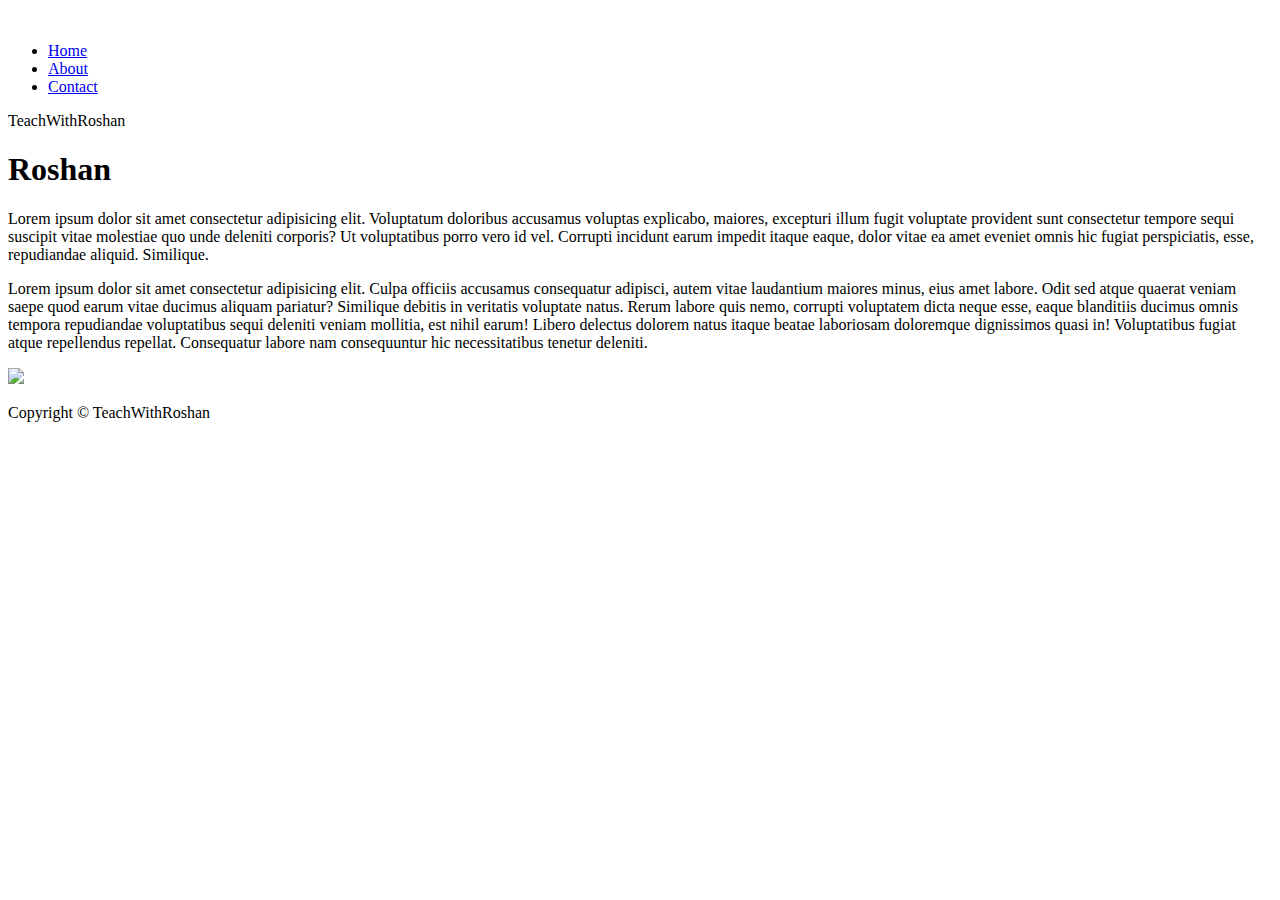
==== index.html @ b01ffb39 "Add files via upload" ====
<!DOCTYPE html>
<html lang="en">

<head>
    <meta charset="UTF-8">
    <meta name="viewport" content="width=device-width, initial-scale=1.0">
    <link rel="stylesheet" href="css/utils.css">
    <link rel="stylesheet" href="css/style.css">
    <link rel="stylesheet" href="css/mobile.css">
    <title>TeachWithRoshan</title>
</head>

<body>
    
    <nav class="navigation max-width-1 m-auto">
       
        <div class="nav-left">
            <a href="/">
                <span><img src="image/rk pp.jpg" width="94px" alt=""></span>
            </a>
            <ul>
                <li><a href="/">Home</a></li>
                <li><a href="#">About</a></li>
                <li><a href="/contact.html">Contact</a></li>
            </ul>
        </div>
        <nav class="right"><span>TeachWithRoshan</span></nav>    
    </nav>
    <div class="m-auto content max-width-1 my-2">
        <div class="content-left">
            <h1>Roshan</h1>
            <p>Lorem ipsum dolor sit amet consectetur adipisicing elit. Voluptatum doloribus accusamus voluptas explicabo, maiores, excepturi illum fugit voluptate provident sunt consectetur tempore sequi suscipit vitae molestiae quo unde deleniti corporis? Ut voluptatibus porro vero id vel. Corrupti incidunt earum impedit itaque eaque, dolor vitae ea amet eveniet omnis hic fugiat perspiciatis, esse, repudiandae aliquid. Similique.</p>
            <p>Lorem ipsum dolor sit amet consectetur adipisicing elit. Culpa officiis accusamus consequatur adipisci, autem vitae laudantium maiores minus, eius amet labore. Odit sed atque quaerat veniam saepe quod earum vitae ducimus aliquam pariatur? Similique debitis in veritatis voluptate natus. Rerum labore quis nemo, corrupti voluptatem dicta neque esse, eaque blanditiis ducimus omnis tempora repudiandae voluptatibus sequi deleniti veniam mollitia, est nihil earum! Libero delectus dolorem natus itaque beatae laboriosam doloremque dignissimos quasi in! Voluptatibus fugiat atque repellendus repellat. Consequatur labore nam consequuntur hic necessitatibus tenetur deleniti.</p>
        </div>
        <div class="content-right">
            <img src="image/mainpic.jpg" >
        </div>
    </div>

    </div>
    <div class="footer">
        <p>Copyright &copy; TeachWithRoshan</p>
     
    </div>
</body>

</html>
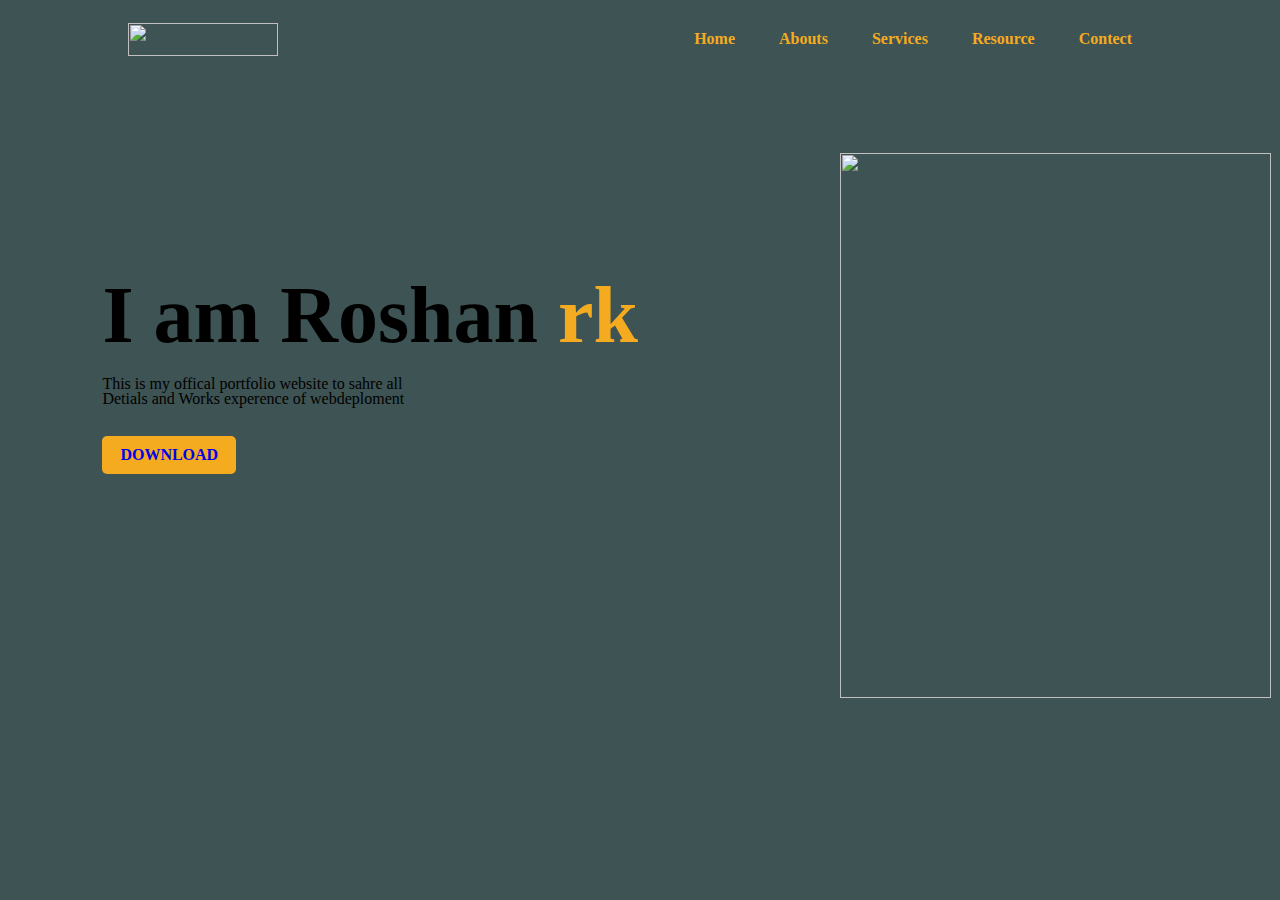
==== commit 8f5a6127: "Add files via upload" ====
--- a/index.html
+++ b/index.html
@@ -3,45 +3,44 @@
 
 <head>
     <meta charset="UTF-8">
+    <meta http-equiv="X-UA-Compatible" content="IE=edge">
     <meta name="viewport" content="width=device-width, initial-scale=1.0">
-    <link rel="stylesheet" href="css/utils.css">
-    <link rel="stylesheet" href="css/style.css">
-    <link rel="stylesheet" href="css/mobile.css">
-    <title>TeachWithRoshan</title>
+    <title>teacwithroshan</title>
+    <link rel="stylesheet" href="style.css">
+
 </head>
 
 <body>
-    
-    <nav class="navigation max-width-1 m-auto">
-       
-        <div class="nav-left">
-            <a href="/">
-                <span><img src="image/rk pp.jpg" width="94px" alt=""></span>
-            </a>
+    <div class="hero">
+        <nav>
+            <img src="image/logo.png" class="logo">
+
             <ul>
-                <li><a href="/">Home</a></li>
-                <li><a href="#">About</a></li>
-                <li><a href="/contact.html">Contact</a></li>
+                <li><a href="#">Home</a></li>
+                <li><a href="#">Abouts</a></li>
+                <li><a href="#">Services</a></li>
+                <li><a href="#">Resource</a></li>
+                <li><a href="#">Contect</a></li>
+
             </ul>
+        </nav>
+        <div class="detel">
+            <h1>
+                I am Roshan <span> rk</span>
+            </h1>
+            <p>
+                This is my offical portfolio website to sahre all <br>Detials and Works experence of webdeploment
+            </p>
+            <a href="#">DOWNLOAD</a>
+
         </div>
-        <nav class="right"><span>TeachWithRoshan</span></nav>    
-    </nav>
-    <div class="m-auto content max-width-1 my-2">
-        <div class="content-left">
-            <h1>Roshan</h1>
-            <p>Lorem ipsum dolor sit amet consectetur adipisicing elit. Voluptatum doloribus accusamus voluptas explicabo, maiores, excepturi illum fugit voluptate provident sunt consectetur tempore sequi suscipit vitae molestiae quo unde deleniti corporis? Ut voluptatibus porro vero id vel. Corrupti incidunt earum impedit itaque eaque, dolor vitae ea amet eveniet omnis hic fugiat perspiciatis, esse, repudiandae aliquid. Similique.</p>
-            <p>Lorem ipsum dolor sit amet consectetur adipisicing elit. Culpa officiis accusamus consequatur adipisci, autem vitae laudantium maiores minus, eius amet labore. Odit sed atque quaerat veniam saepe quod earum vitae ducimus aliquam pariatur? Similique debitis in veritatis voluptate natus. Rerum labore quis nemo, corrupti voluptatem dicta neque esse, eaque blanditiis ducimus omnis tempora repudiandae voluptatibus sequi deleniti veniam mollitia, est nihil earum! Libero delectus dolorem natus itaque beatae laboriosam doloremque dignissimos quasi in! Voluptatibus fugiat atque repellendus repellat. Consequatur labore nam consequuntur hic necessitatibus tenetur deleniti.</p>
+
+        <div class="photo">
+            <img src="image/boys.png" class="boy">
+
         </div>
-        <div class="content-right">
-            <img src="image/mainpic.jpg" >
-        </div>
-    </div>
 
-    </div>
-    <div class="footer">
-        <p>Copyright &copy; TeachWithRoshan</p>
-     
-    </div>
+
 </body>
 
 </html>--- a/style.css
+++ b/style.css
@@ -0,0 +1,84 @@
+* {
+    margin: 0%;
+    padding: 0%;
+    font-family: 'Times New Roman', Times, serif;
+}
+
+.logo {
+    width: 150px;
+    height: 33px;
+}
+
+.hero {
+    position: relative;
+    width: 100%;
+    height: 100vh;
+    background-color: #3e5353;
+}
+
+nav {
+    display: flex;
+    width: 80%;
+    margin: auto;
+    padding: 20px;
+    align-items: center;
+    justify-content: space-between;
+}
+
+nav ul li {
+    display: inline-block;
+    list-style: none;
+    margin: 10px 20px;
+}
+
+nav ul li a {
+    text-decoration: none;
+    color: #f5ab1f;
+    font-weight: bold;
+}
+
+nav ul li a:hover {
+    color: red;
+}
+
+.detel {
+    margin-left: 8%;
+    margin-top: 15%;
+}
+
+.detel h1 {
+    font-size: 80px;
+    color: 000000;
+    margin-bottom: 15px;
+}
+
+span {
+    color: #f5ab1f;
+}
+
+.detel p {
+    line-height: 15px;
+}
+
+.detel a {
+    background: #f5ab1f;
+    padding: 10px 18px;
+    text-decoration: none;
+    font-weight: bold;
+    display: inline-block;
+    margin: 30px 0;
+    border-radius: 5px;
+}
+
+.photo {
+    width: 30%;
+    height: 68%;
+    position: absolute;
+    bottom: 15%;
+    right: 56px;
+}
+
+.boy {
+    width: 431px;
+    height: 545px;
+}